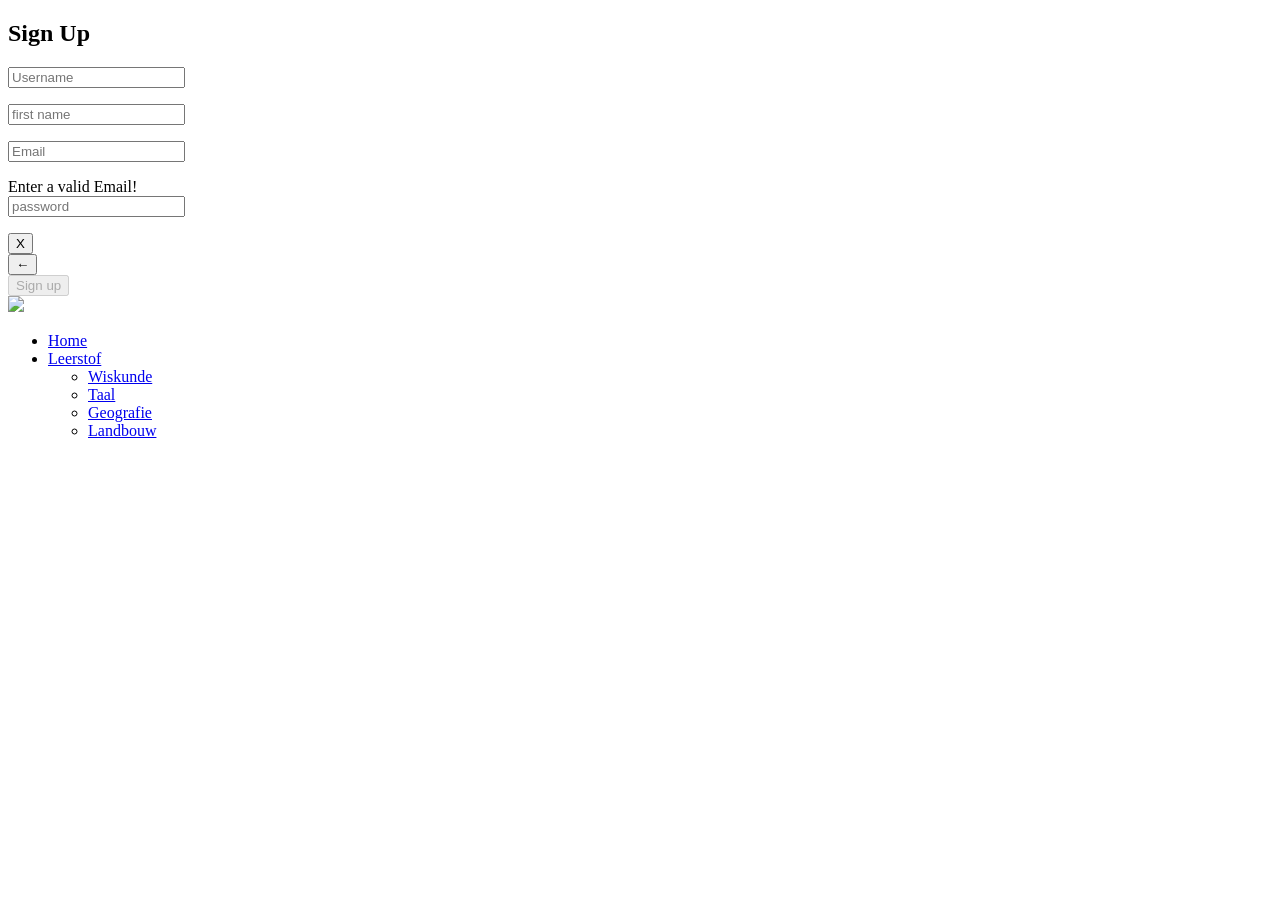
==== signup.html @ 97ea0f19 "fixed JavaScript interaction with Go API todo: fix hashing" ====
<!DOCTYPE html>
<html lang="en" >
<head>
  <meta charset="UTF-8">
  <title>Login</title>
  <link rel="stylesheet" href="style.css">
  <script src="https://code.jquery.com/jquery-3.6.1.js"
          integrity="sha256-3zlB5s2uwoUzrXK3BT7AX3FyvojsraNFxCc2vC/7pNI="
          crossorigin="anonymous"></script>
</head>
<body onload='document.formpass.text.focus()'>
<div class="background">
  <div class="center" >
    <div id="form">
      <div class="col-md-6 login-form" id="loginbtn" >
        <h2 class="logintext">Sign Up</h2>
        <div class="inputsize">
          <div class="form-group">
            <input placeholder="Username" id="username" type="text" class="form-control" value="" required data-validation-required-message="Please enter your name." autocomplete="off">
            <p class="help-block text-danger"></p>
          </div>
          <div class="form-group">
            <input placeholder="first name" id="name" type="text" class="form-control" value="" required data-validation-required-message="Please enter your name." autocomplete="off">
            <p class="help-block text-danger"></p>

          </div>
          <div class="form-group">
            <input onkeydown="Check()" onkeyup="Check()" type="text" class="form-control" placeholder="Email" value="" id="email" required data-validation-required-message="Please enter your email address." autocomplete="off">
            <p class="help-block text-danger"></p>
          </div>
          <label class="invalidm" id="labell" > Enter a valid Email!</label>
          <div class="form-group">
            <form name="formpass" action="#">
              <input  placeholder="password" id="password" type="password" name="passwordtext" class="form-control" value="" id="password" required data-validation-required-message="Please enter your password" autocomplete="off" minlength="8" required>
              <p class="help-block text-danger"></p>
            </form>
          </div>
        </div>
        <div>
          <a href="index.html">
            <button class="exit">X</button>
          </a>
        </div>
        <div>
          <a href="login.html">
            <button class="back">←</button>
          </a>
        </div>
        <div class="mrgn-20-top">
          <button disabled="true" id="button" type="submit" class="btn btn-larger btn-block" onclick="CheckPassword(document.formpass.passwordtext)" >
            Sign up
          </button>
        </div>
      </div>
    </div>
  </div>
</div>



<nav class="navbar" id="navbar">
  <a href="index.html">
    <img class="logo" src="https://media.discordapp.net/attachments/1037658643539173476/1039479244226580520/EasyCation_LONG_PNG_VERSION.png">
  </a>
  <ul class="nav-links">
    <div class="menu">
      <li><a href="index.html">Home</a></li>

      <li><a class="current" href="/">Leerstof</a>
        <ul class="dropdown">
          <li><a href="/">Wiskunde</a></li>
          <li><a href="/">Taal</a></li>
          <li><a href="/">Geografie</a></li>
          <li><a href="/">Landbouw</a></li>
        </ul>
      </li>
    </div>
  </ul>
</nav>
<h1 style="color: white;">INTRODUCTION PAGE</h1>
<script>
  const emaill = document.querySelector("#email");
  const buttonn = document.querySelector("#button");
  const labell = document.querySelector("#labell");

  let regExp = /^[^ ]+@[^ ]+\.[a-z]{2,3}$/;

  function Check() {

    if(emaill.value.match(regExp)) {
      emaill.style.borderColor  = "green";
      buttonn.disabled = false;
      labell.style.display = 'none';
    }else {
      emaill.style.borderColor  = "red";
      buttonn.disabled = true;
      labell.style.display = 'flex';

    }
  }

  function CheckPassword(inputtxt)
  {
    var passw=  /^(?=.*[a-z])(?=.*[A-Z]).{8,20}$/;
    if(inputtxt.value.match(passw))
    {
      onsignup();
      return true;
    }
    else
    {
      alert('Please enter a password with atleast 8 characters and a capital letter. ')
      return false;
    }
  }
  function onsignup(){
    var Username =$('#username').val();
    var Name =$('#name').val();
    var Email = $('#email').val();
    var Password = $('#password').val();

    jsonObject={
      "username":"",
      "name":"",
      "email":"",
      "password":""
    }
    jsonObject.username=Username;
    jsonObject.name=Name;
    jsonObject.email=Email;
    jsonObject.password=Password;

    var str=JSON.stringify(jsonObject);
    document.write(str);
    postData('http://localhost:8000/register', str)

    // Example POST method implementation:
    async function postData(url, data = {}) {
      // Default options are marked with *
      console.log(url)
      let response = await fetch(url, {
        method: 'POST', // *GET, POST, PUT, DELETE, etc.
        mode: 'cors', // no-cors, *cors, same-origin
        cache: 'no-cache', // *default, no-cache, reload, force-cache, only-if-cached
        credentials: 'same-origin', // include, *same-origin, omit
        headers: {
          'Content-Type': 'application/json'
          // 'Content-Type': 'application/x-www-form-urlencoded',
        },
        redirect: 'follow', // manual, *follow, error
        referrerPolicy: 'no-referrer', // no-referrer, *no-referrer-when-downgrade, origin, origin-when-cross-origin, same-origin, strict-origin, strict-origin-when-cross-origin, unsafe-url
        body: JSON.stringify(data) // body data type must match "Content-Type" header
      }).then(res => res.text()).then(body => {
        try {
          return JSON.parse(body);
        }catch {
          throw Error(body)
        }
      }).then(data => {return response.json()}).catch(err => {
        console.log(err.message)
      })
      }
      //return response.json(); // parses JSON response into native JavaScript objects

  }


</script>
</body>
</html>
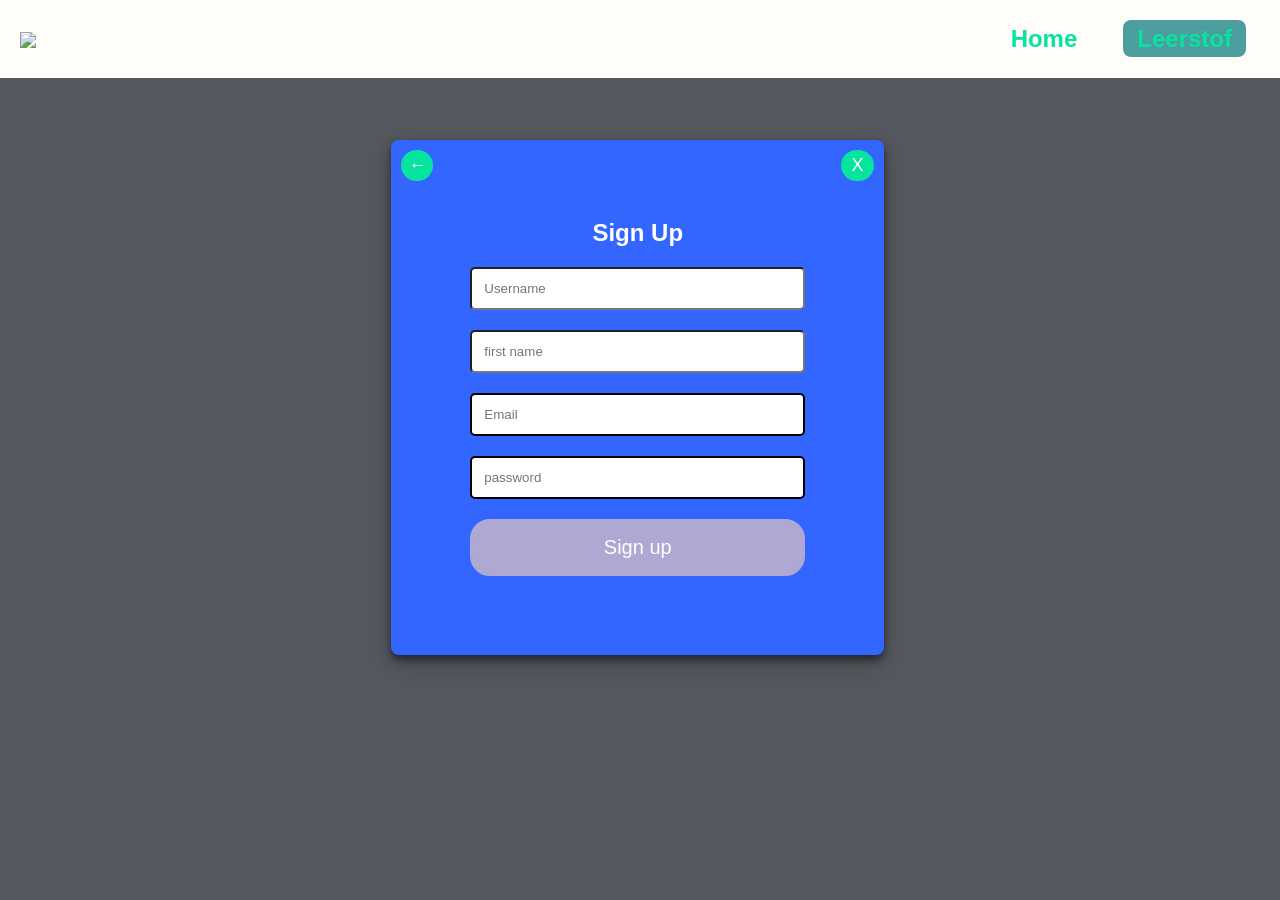
==== commit c7363f7e: "frontend changes" ====
--- a/signup.html
+++ b/signup.html
@@ -8,7 +8,7 @@
           integrity="sha256-3zlB5s2uwoUzrXK3BT7AX3FyvojsraNFxCc2vC/7pNI="
           crossorigin="anonymous"></script>
 </head>
-<body onload='document.formpass.text.focus()'>
+<body >
 <div class="background">
   <div class="center" >
     <div id="form">
@@ -77,7 +77,7 @@
     </div>
   </ul>
 </nav>
-<h1 style="color: white;">INTRODUCTION PAGE</h1>
+
 <script>
   const emaill = document.querySelector("#email");
   const buttonn = document.querySelector("#button");
@@ -118,38 +118,44 @@
     var Name =$('#name').val();
     var Email = $('#email').val();
     var Password = $('#password').val();
+    var Region = "DEFAULT";
+    var Country = "DEFAULT";
 
     jsonObject={
       "username":"",
       "name":"",
       "email":"",
-      "password":""
+      "password":"",
+      "region":"",
+      "country":""
     }
     jsonObject.username=Username;
     jsonObject.name=Name;
     jsonObject.email=Email;
     jsonObject.password=Password;
+    jsonObject.Region=Region;
+    jsonObject.country=Country
 
     var str=JSON.stringify(jsonObject);
-    document.write(str);
-    postData('http://localhost:8000/register', str)
+  
+    postData('localhost:8000/register', str)
 
-    // Example POST method implementation:
+
     async function postData(url, data = {}) {
-      // Default options are marked with *
+  
       console.log(url)
       let response = await fetch(url, {
-        method: 'POST', // *GET, POST, PUT, DELETE, etc.
-        mode: 'cors', // no-cors, *cors, same-origin
-        cache: 'no-cache', // *default, no-cache, reload, force-cache, only-if-cached
-        credentials: 'same-origin', // include, *same-origin, omit
+        method: 'POST', 
+        mode: 'cors', 
+        cache: 'no-cache', 
+        credentials: 'same-origin', 
         headers: {
           'Content-Type': 'application/json'
-          // 'Content-Type': 'application/x-www-form-urlencoded',
+        
         },
-        redirect: 'follow', // manual, *follow, error
-        referrerPolicy: 'no-referrer', // no-referrer, *no-referrer-when-downgrade, origin, origin-when-cross-origin, same-origin, strict-origin, strict-origin-when-cross-origin, unsafe-url
-        body: JSON.stringify(data) // body data type must match "Content-Type" header
+        redirect: 'follow', 
+        referrerPolicy: 'no-referrer',
+        body: JSON.stringify(data) 
       }).then(res => res.text()).then(body => {
         try {
           return JSON.parse(body);
@@ -160,9 +166,7 @@
         console.log(err.message)
       })
       }
-      //return response.json(); // parses JSON response into native JavaScript objects
-
-  }
+   }
 
 
 </script>
--- a/style.css
+++ b/style.css
@@ -0,0 +1,492 @@
+* {
+  font-family: 'Bahnschrift', sans-serif;
+  margin: 0;
+  padding: 0;
+  box-sizing: border-box;
+ }
+ body {
+  font-family: 'Bahnschrift', sans-serif;
+ }
+ a {
+  text-decoration: none;
+ }
+ li {
+  list-style: none;
+ }
+body, html {
+  height:100%;
+    background: #7a7e88;
+    
+    
+      overflow-x: hidden;
+    font-family: 'Dosis', sans-serif;
+    margin: 0;
+}
+
+btn {
+    border-radius: 0
+
+  
+}
+.btn:focus, .btn:active, .btn.active, .btn:active:focus {
+    outline: 0;
+  border-radius: 0
+}
+.btnsignup{
+  padding: 15px 40px ;
+  border:2px solid #ffffff ;;
+  border-radius: 20px;
+  width: 100%;
+  height: 20%;
+  
+
+  font-family: 'Bahnschrift', sans-serif;
+  font-size: 20px;
+  font-weight: 500;
+  color:#06e49f;
+  
+  -webkit-transition: all .6s;
+  -moz-transition: all .6s;
+  transition: all .6s;
+  cursor: pointer;
+}
+
+
+.btn-larger {
+    padding: 15px 40px ;
+    border: 2px solid #06e49f;
+    border-radius: 20px;
+    width: 100%;
+    height: 20%;
+    background-color: #06e49f;
+    
+    
+    font-family: 'Bahnschrift', sans-serif;
+    font-size: 20px;
+    font-weight: 500;
+    color: #ffffff;
+    
+    -webkit-transition: all .6s;
+    -moz-transition: all .6s;
+    transition: all .6s;
+    cursor: pointer;
+  
+
+}
+.btn-larger:hover, .btn-larger:focus, .btn-larger:active,
+ .btn-larger.active, .open .dropdown-toggle.btn-larger{
+    border-color: #ffffff;
+    
+    color: rgb(255, 255, 255);
+    background-color:#06e49f;
+    border-radius: 8px;
+}
+.btnsignup:hover, .btnsignup:focus, .btnsignup:active,
+ .btnsignup.active, .dropdown-toggle.btnsignup {
+  border-color:#06e49f;
+    
+    color:#06e49f;
+    background-color: #ffffff;
+    border-radius: 8px;
+ }
+.btn-larger:active, .btn-larger.active, .btnsignup:active, .btnsignup.active, .open .dropdown-toggle.btn-larger {
+    background-image: none;
+}
+.btn-larger.disabled, .btn-larger[disabled], fieldset[disabled] .btn-larger, .btn-larger.disabled:hover, .btn-larger[disabled]:hover, fieldset[disabled] .btn-larger:hover, .btn-larger.disabled:focus, .btn-larger[disabled]:focus, fieldset[disabled] .btn-larger:focus, .btn-larger.disabled:active, .btn-larger[disabled]:active, fieldset[disabled] .btn-larger:active, .btn-larger.disabled.active, .btn-larger[disabled].active, fieldset[disabled] .btn-larger.active {
+    border-color: #AEA8D3;
+    background-color: #AEA8D3;
+}
+.btn-larger .btnsignup .badge {
+    color: #AEA8D3;
+    background-color: #fff;
+}
+
+div#form {
+    color: #fff;
+    background-attachment: scroll;
+    background-position: center center;
+    background-repeat: none;
+    -webkit-background-size: cover;
+    -moz-background-size: cover;
+    background-size: cover;
+    -o-background-size: cover;
+  min-height:100%;
+  
+}
+
+.mrgn-20-top {
+    margin-top: 20px
+}
+.logo{
+  width: 200px;
+  height: 200px;
+ 
+  height: auto;
+  vertical-align: middle;
+
+}
+ul {
+  list-style-type: none;
+  margin: 0;
+  padding: 0;
+}
+.navbar {
+  display: flex;
+  align-items: center;
+  justify-content: space-between;
+  background-color: #FFFDFA;
+  color: #fff;
+  padding: 20px;
+  z-index: 4;
+  position: fixed;
+
+  top: 0;
+  width: 100%;
+  
+ }
+ .nav-links a {
+  color: #06e49f;
+  font-weight: bolder;
+  font-size:x-large;
+ }
+ .logo {
+  font-size: 32px;
+ }
+
+ .menu {
+  display: flex;
+  gap: 1em;
+  font-size: 18px;
+ }
+ .menu li:hover {
+  
+  background-color: #4c9e9e;
+  border-radius: 5px;
+  transition: 0.3s ease;
+ }
+ .menu li {
+  padding: 5px 14px;
+ }
+ 
+ .services {
+  position: relative; 
+ }
+ .dropdown {
+  background-color: rgb(1, 139, 139);
+  padding: 1em 0;
+  position: absolute; 
+  display: none;
+  border-radius: 8px;
+  top: 35px;
+ }
+ .dropdown li + li {
+  margin-top: 10px;
+ }
+ .dropdown li {
+  padding: 0.5em 1em;
+  width: 8em;
+  text-align: center;
+ }
+ .dropdown li:hover {
+  background-color: #4c9e9e;
+ }
+ .current{
+  background-color: #4c9e9e;
+  border-radius: 8px;
+  padding: 5px 14px;
+ }
+ .services:hover .dropdown {
+  display: block;
+ }
+ .center{
+   
+  display: flex;
+  margin: auto;
+  width: 98%;
+  padding: 125px;
+  margin-top: 15px;
+  justify-content: center;
+ }
+ .loginandsignup-btns{
+  border-radius: 8px;
+  color: white;
+  background-color: #06e49f;
+  font-weight: bolder;
+  font-size: larger;
+  padding: 10px 10px;
+  text-decoration: none;
+ }
+ .justify{
+  display: flex;
+  justify-content: center;
+  gap: 1em;
+  margin-bottom: 15px;
+ }
+ .outside{
+  
+  background-color: transparent;
+ 
+  display: inline-block;
+ }
+ .logintext{
+  font-weight: 800;
+  
+  font-size: x-large;
+  margin-bottom: 15px;
+ }
+ .login-form{
+  display: block;
+  box-shadow: 0 5px 8px 0 rgba(0, 0, 0, 0.5), 0 9px 26px 0 rgba(0, 0, 0, 0.19);
+  background: #3366ff;
+  border-radius: 8px;
+  width: 250%;
+  height: 100%;
+  padding: 40%; 
+  text-align: center;
+  justify-content: center;
+  translate: -150px;
+  position: relative;
+
+}
+.form-group{
+  
+  border-radius: 5px;
+  width: 40%;
+  margin-top: 20px;
+  margin-bottom: 20px;
+
+  
+  
+}
+.form-control{
+  border-radius: 5px;
+}
+.form-group input[type="text"],
+.form-group input[type="email"],
+.form-group input[type="password"]{
+    margin-top: 5px;
+    display: block;
+    width: 250%;
+    padding: 12px;
+    outline: none;
+}
+
+.background{
+  position: absolute;
+  width: 100%;
+ height:inherit;
+  background-color: rgba(0,0,0,0.3)
+}
+.text-divider{
+  margin-top: 15px;
+  color: #06e49f;
+  margin-bottom: 15px;
+  display: flex;
+  align-items: center;
+  --text-divider-gap: 0.5rem;
+}
+.text-divider::before,
+.text-divider::after {
+content: '';
+height: 1px;
+background-color:#06e49f;
+flex-grow: 1; 
+}
+.text-divider::before {
+margin-right: var(--text-divider-gap);
+}
+
+.text-divider::after {
+margin-left: var(--text-divider-gap);
+}
+.passwordforgot {
+font-size: large;
+color:#06e49f;
+font-weight: bold;
+width: 50%;
+position: relative;
+display: flex;
+cursor: pointer;
+}
+.passwordforgot:hover,
+.passwordforgot:active{
+
+text-decoration:underline;
+}
+.exit{
+position: absolute;
+top: 0;
+right: 0;
+
+font-size: large;
+background-color: #06e49f;
+color: #fff;
+border: none;
+text-align: left;
+
+padding: 5px 10.5px;
+border-radius: 100px;
+margin-top: 10px;
+margin-right: 10px;
+cursor: pointer;
+}
+.back {
+position: absolute;
+top: 0;
+left: 0;
+
+font-size: large;
+background-color: #06e49f;
+color: #fff;
+border: none;
+text-align: left;
+
+padding: 5px 7px;
+border-radius: 100px;
+margin-top: 10px;
+margin-left: 10px;
+cursor: pointer;
+}
+#email {
+border: 2px solid;
+}
+.invalidm {
+display: none;
+position: relative;
+
+background: #e74c3c;
+color: #fceae8;
+font-size: 18px;
+padding: 8px;
+border-radius: 5px;
+justify-content: left;
+
+}
+.invalidm:before{
+position: absolute;
+content: '';
+height: 15px;
+width: 15px;
+background: #e74c3c;
+right: 20px;
+top: -7px;
+transform: rotate(45deg);
+}
+#border {
+border: 2px solid;
+}
+#password {
+border: 2px solid;
+}
+.introduction-form{
+display: inline-flexbox;
+box-shadow: 0 5px 8px 0 rgba(0, 0, 0, 0.5), 0 9px 26px 0 rgba(0, 0, 0, 0.19);
+background: #06e49f;
+margin-left: auto;
+margin-right: 15px;
+margin-top: 14px;
+margin-bottom: 20px;
+border-radius: 8px;
+width: 49%;
+height: 100%;
+
+padding: 4.5%;
+align-items:center;
+text-align: center;
+
+
+
+
+
+
+}
+.introduction2-form{
+display: flexbox;
+box-shadow: 0 5px 8px 0 rgba(0, 0, 0, 0.5), 0 9px 26px 0 rgba(0, 0, 0, 0.19);
+background: #3366ff;
+margin-left: 15px;
+margin-right: auto;
+margin-top: 14px;
+margin-bottom: 20px;
+border-radius: 8px;
+width: 48.5%;
+height: 600px;
+padding: 5.5%;
+align-items:center;
+text-align: center;
+
+
+
+
+
+}
+.introduction3-form{
+display: flexbox;
+box-shadow: 0 5px 8px 0 rgba(0, 0, 0, 0.5), 0 9px 26px 0 rgba(0, 0, 0, 0.19);
+background: #06e49f;
+margin-left: auto;
+margin-right: 15px;
+margin-bottom: 20px;
+border-radius: 8px;
+width: 49%;
+height: 100%;
+padding: 4.5%;
+align-items:center;
+text-align: center;
+transform: translate(0px, -308px);
+}
+.large{
+margin-top: 20px;
+font-weight: bold;
+font-size: 20px;
+}
+.larger{
+color: #000;
+margin-bottom: 20px;
+font-size: xx-large;
+}
+.flexx{
+display: flex;
+}
+.marginbottom20 {
+margin-bottom: 20px;
+}
+.flex{
+display: flex;
+gap: 3px;
+justify-content: center;
+}
+.fontsize{
+font-size:xx-large;
+font-weight: bolder;
+transform: translate(0, -40px);
+}
+.fontsizetype{
+font-size: xx-large;
+font-weight: bolder;
+color:#3366ff;
+transform: translate(0, -40px);
+}
+
+.banner{
+margin-top: 94px;
+display: flex;
+justify-content: center ;
+}
+.videolayout{
+background: #333;
+padding: 9px;
+border: 12px groove #06e49f;
+}
+.resize{
+width: 30%;
+height: 30%;
+background-color: #fff;
+border: 6px solid white;
+border-radius: 6px;
+text-size-adjust: none;
+transform: translate(0,-70px);
+}
+.marginbottom20{
+margin-bottom: 20px;
+}
